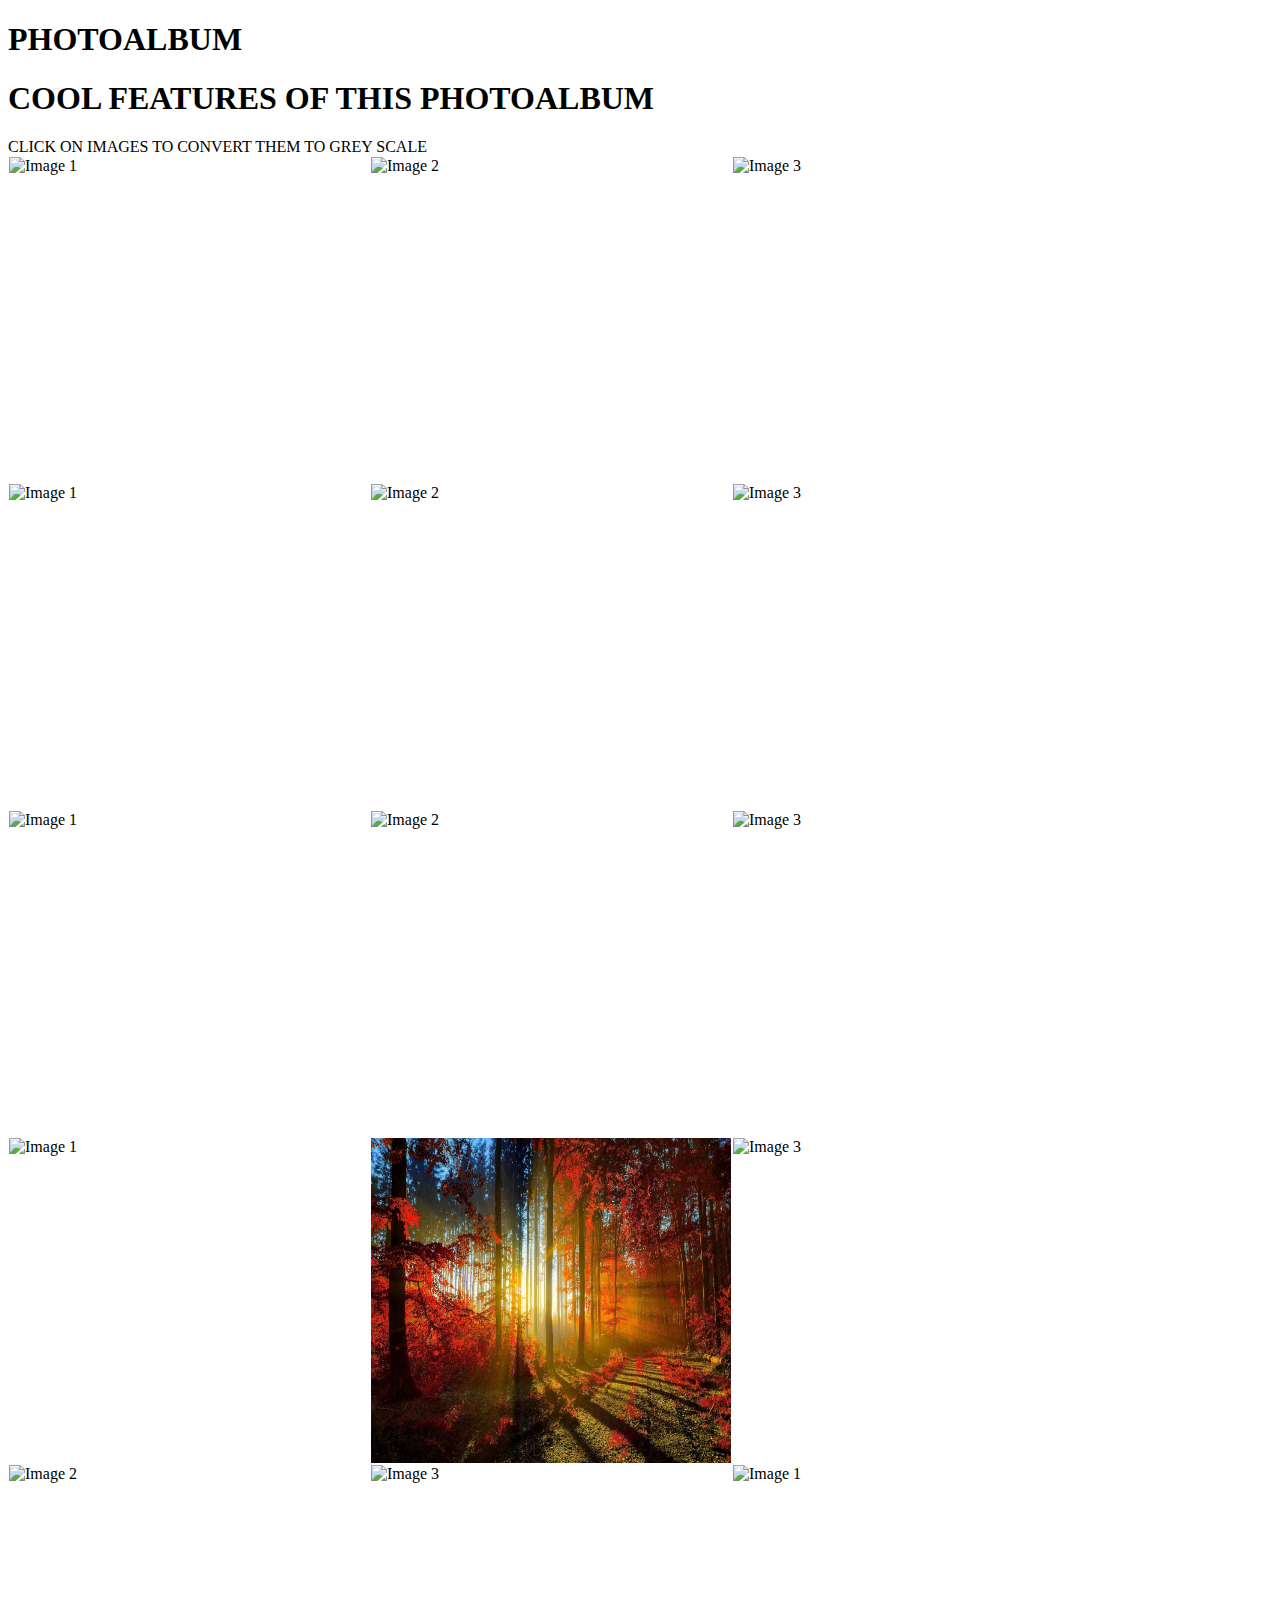
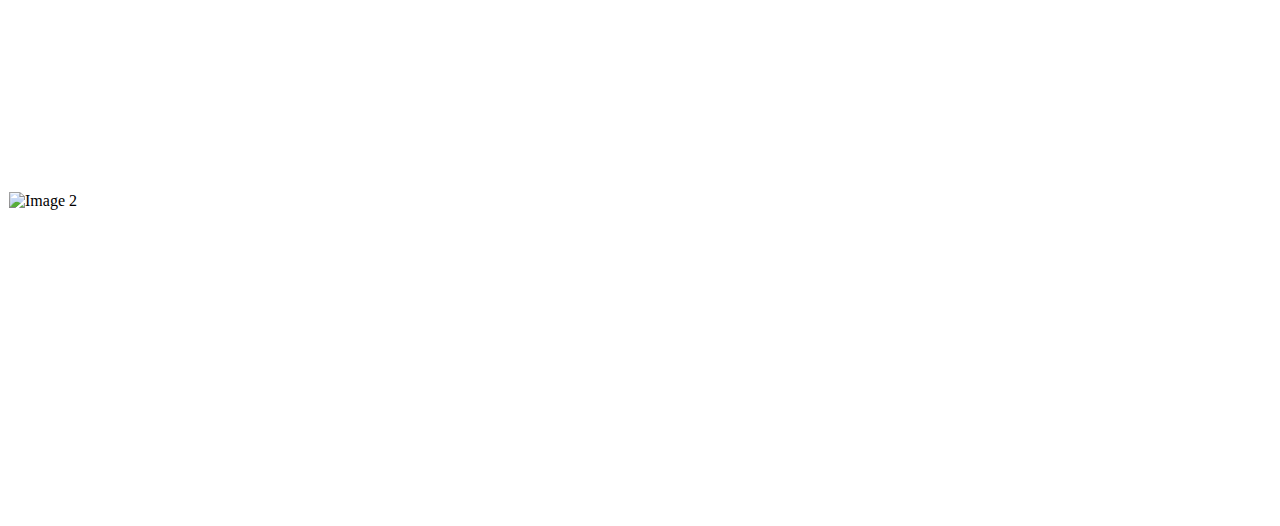
==== PHOTO-ALBUM/pa.html @ a6cb76f0 "Add files via upload" ====
<!DOCTYPE html>
<html lang="en" dir="ltr">
  <head>
    <meta charset="utf-8">
    <title>PHOTO ALBUM</title>
    <link rel="stylesheet" href="pa.css">
  </head>
    <h1>PHOTOALBUM</h1>

    <h2 id="DESCRIPTION"></h2>

  <div class="">
    <h1>COOL FEATURES OF THIS PHOTOALBUM</h1>
    <li>
      CLICK ON IMAGES TO CONVERT THEM TO GREY SCALE
    </li>
  </div>
  <body>
    <div class="album">
  <img src="1.jpg" alt="Image 1">
  <img src="2.jpg" alt="Image 2">
  <img src="3.jpg" alt="Image 3">
  <img src="4.jpg" alt="Image 1">
  <img src="5.jpg" alt="Image 2">
  <img src="6.jpg" alt="Image 3">
  <img src="7.jpg" alt="Image 1">
  <img src="8.jpg" alt="Image 2">
  <img src="9.jpg" alt="Image 3">
  <img src="10.jpg" alt="Image 1">
  <img src="11.jpg" alt="Image 2">
  <img src="12.jpg" alt="Image 3">
  <img src="13.jpg" alt="Image 2">
  <img src="14.jpg" alt="Image 3">
  <img src="15.jpg" alt="Image 1">
  <img src="16.jpg" alt="Image 2">
</div>
  <script src="pa.js"></script>
  </body>
</html>
---- PHOTO-ALBUM/pa.css ----
.album {
  display: flex;
  flex-wrap: wrap;
}


.album img {
  width: 360px;
  height: 325px;
  margin: 1px;
  cursor: pointer;
}

.reddish {
  filter: hue-rotate(90deg);
}

.grayscale {
  filter: grayscale(100%);
}
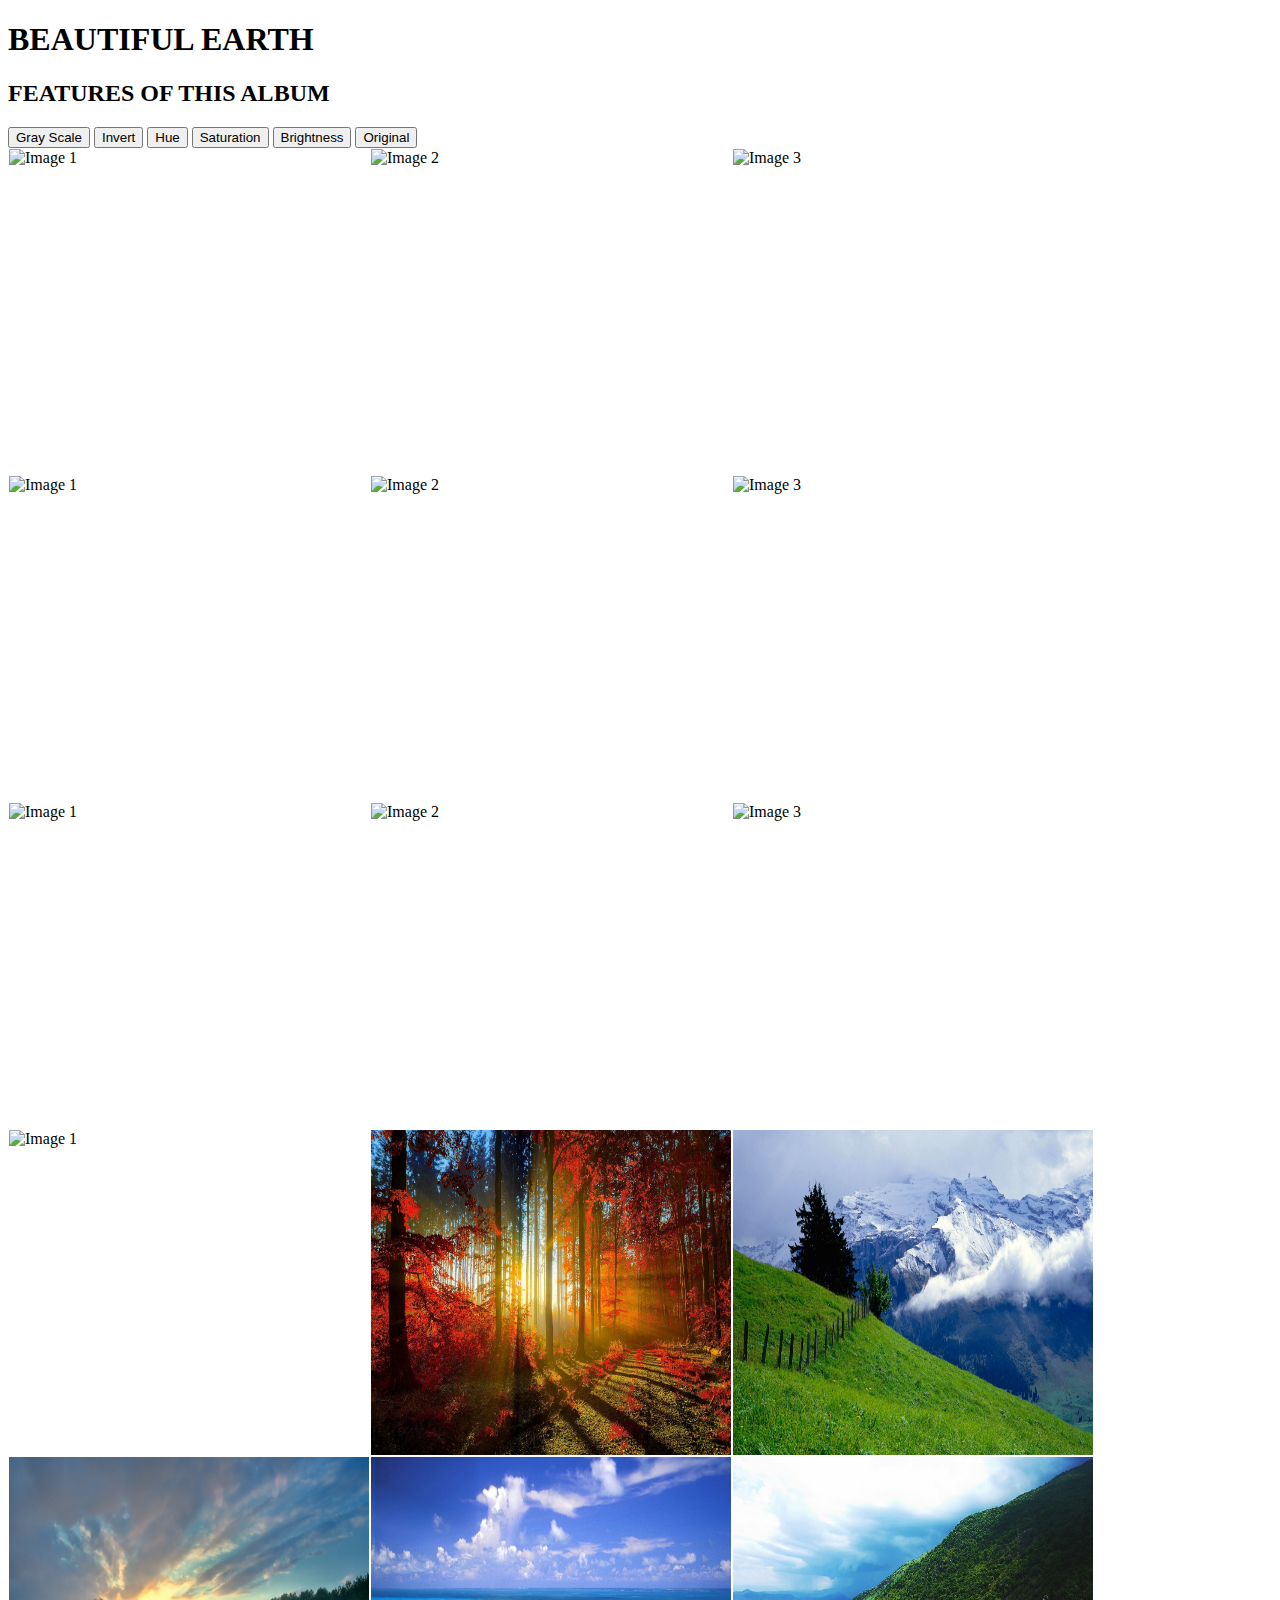
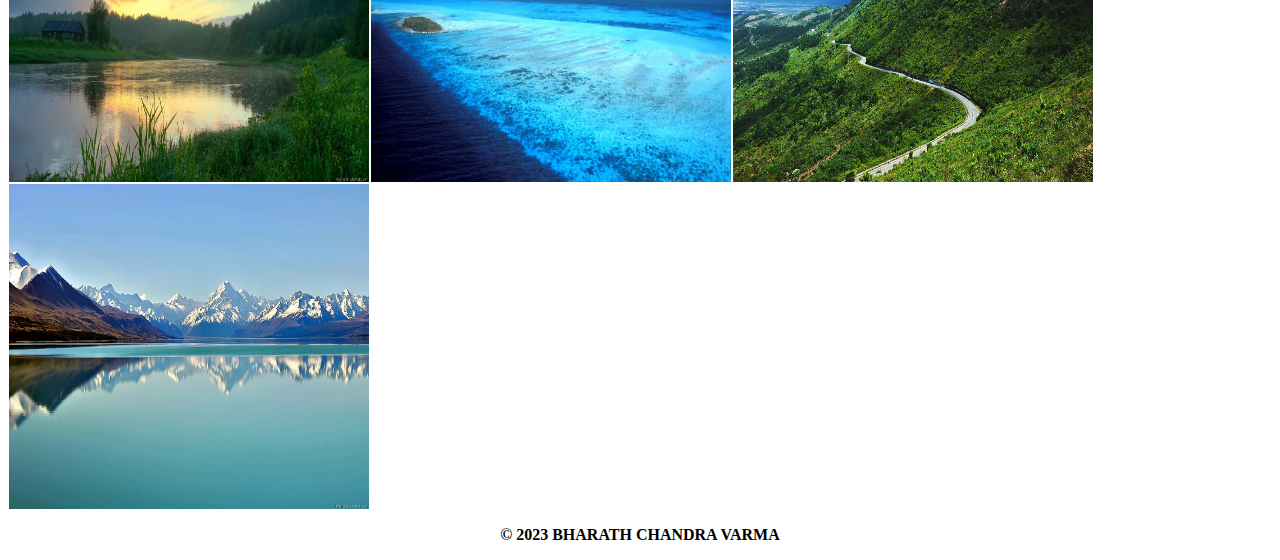
==== commit 38782884: "Update pa.html" ====
--- a/PHOTO-ALBUM/pa.html
+++ b/PHOTO-ALBUM/pa.html
@@ -1,39 +1,56 @@
+
 <!DOCTYPE html>
 <html lang="en" dir="ltr">
   <head>
     <meta charset="utf-8">
     <title>PHOTO ALBUM</title>
+    <link rel="preconnect" href="https://fonts.googleapis.com">
+    <link rel="preconnect" href="https://fonts.gstatic.com" crossorigin>
+    <link href="https://fonts.googleapis.com/css2?family=Mukta:wght@500&display=swap" rel="stylesheet">
     <link rel="stylesheet" href="pa.css">
   </head>
-    <h1>PHOTOALBUM</h1>
+  <body>
+    <div class="heading">
+      <h1 style="color: black; ">BEAUTIFUL EARTH</h1>
+    </div>
 
-    <h2 id="DESCRIPTION"></h2>
+    <div class="about">
+      <h2 style="color: black;">FEATURES OF THIS ALBUM</h2>
+    </div>
 
-  <div class="">
-    <h1>COOL FEATURES OF THIS PHOTOALBUM</h1>
-    <li>
-      CLICK ON IMAGES TO CONVERT THEM TO GREY SCALE
-    </li>
-  </div>
-  <body>
+    <div class="buttons">
+      <button class="hi" onclick="applyFilter('grayscale(100%)')">Gray Scale</button>
+      <button class="hi" onclick="applyFilter('invert(100%)')">Invert</button>
+      <button class="hi" onclick="applyFilter('hue-rotate(90deg)')">Hue</button>
+      <button class="hi" onclick="applyFilter('saturate(150%)')">Saturation</button>
+      <button class="hi" onclick="applyFilter('brightness(150%)')">Brightness</button>
+      <button class="hi" onclick="applyFilter('none')">Original</button>
+    </div>
+
     <div class="album">
-  <img src="1.jpg" alt="Image 1">
-  <img src="2.jpg" alt="Image 2">
-  <img src="3.jpg" alt="Image 3">
-  <img src="4.jpg" alt="Image 1">
-  <img src="5.jpg" alt="Image 2">
-  <img src="6.jpg" alt="Image 3">
-  <img src="7.jpg" alt="Image 1">
-  <img src="8.jpg" alt="Image 2">
-  <img src="9.jpg" alt="Image 3">
-  <img src="10.jpg" alt="Image 1">
-  <img src="11.jpg" alt="Image 2">
-  <img src="12.jpg" alt="Image 3">
-  <img src="13.jpg" alt="Image 2">
-  <img src="14.jpg" alt="Image 3">
-  <img src="15.jpg" alt="Image 1">
-  <img src="16.jpg" alt="Image 2">
-</div>
-  <script src="pa.js"></script>
+      <img src="1.jpg" alt="Image 1">
+      <img src="2.jpg" alt="Image 2">
+      <img src="3.jpg" alt="Image 3">
+      <img src="4.jpg" alt="Image 1">
+      <img src="5.jpg" alt="Image 2">
+      <img src="6.jpg" alt="Image 3">
+      <img src="7.jpg" alt="Image 1">
+      <img src="8.jpg" alt="Image 2">
+      <img src="9.jpg" alt="Image 3">
+      <img src="10.jpg" alt="Image 1">
+      <img src="11.jpg" alt="Image 2">
+      <img src="12.jpg" alt="Image 3">
+      <img src="13.jpg" alt="Image 2">
+      <img src="14.jpg" alt="Image 3">
+      <img src="15.jpg" alt="Image 1">
+      <img src="16.jpg" alt="Image 2">
+    </div>
+<b><p style="text-align:center;" >© 2023 BHARATH CHANDRA VARMA</p></b>
+
+    <script src="pa.js"></script>
   </body>
 </html>
+
+
+
+
